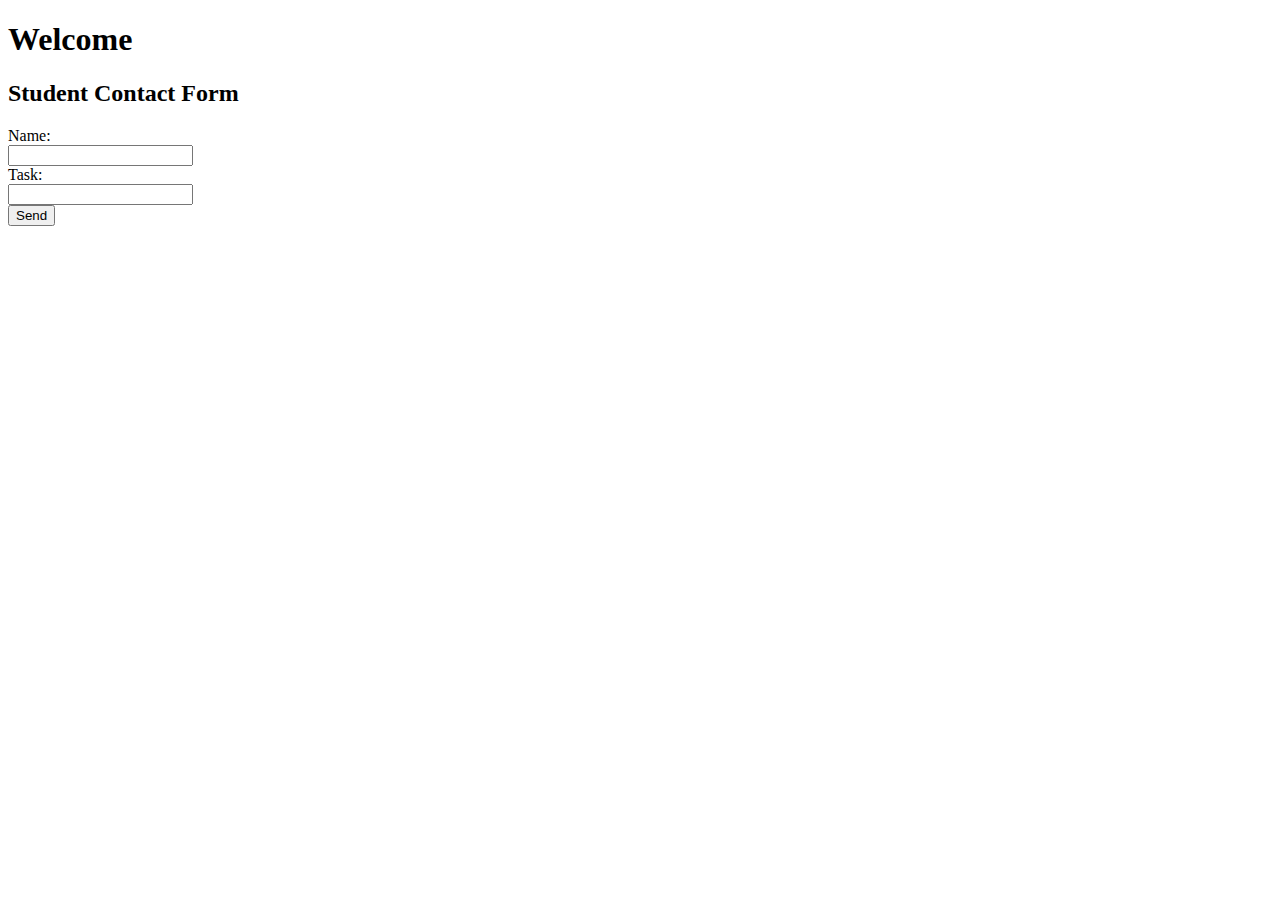
==== index.html @ e361b249 "Minor change" ====
<!DOCTYPE html>
<html>
  <head>
    <title>BluMoose Tech</title>
  </head>
  <body>
    <h1>Welcome</h1>
    <h2>Student Contact Form</h2>
    <form action="mailto:muse.gimicael@gmail.com" method="post" enctype="text/plain">
      Name:<br>
      <input type="text" name="sname"> <br>
      Task:<br>
      <input type="text" name="ssubject"><br>
      <input type="submit" value="Send">
    </form>
   </body>
</html>
  </body>
</html>
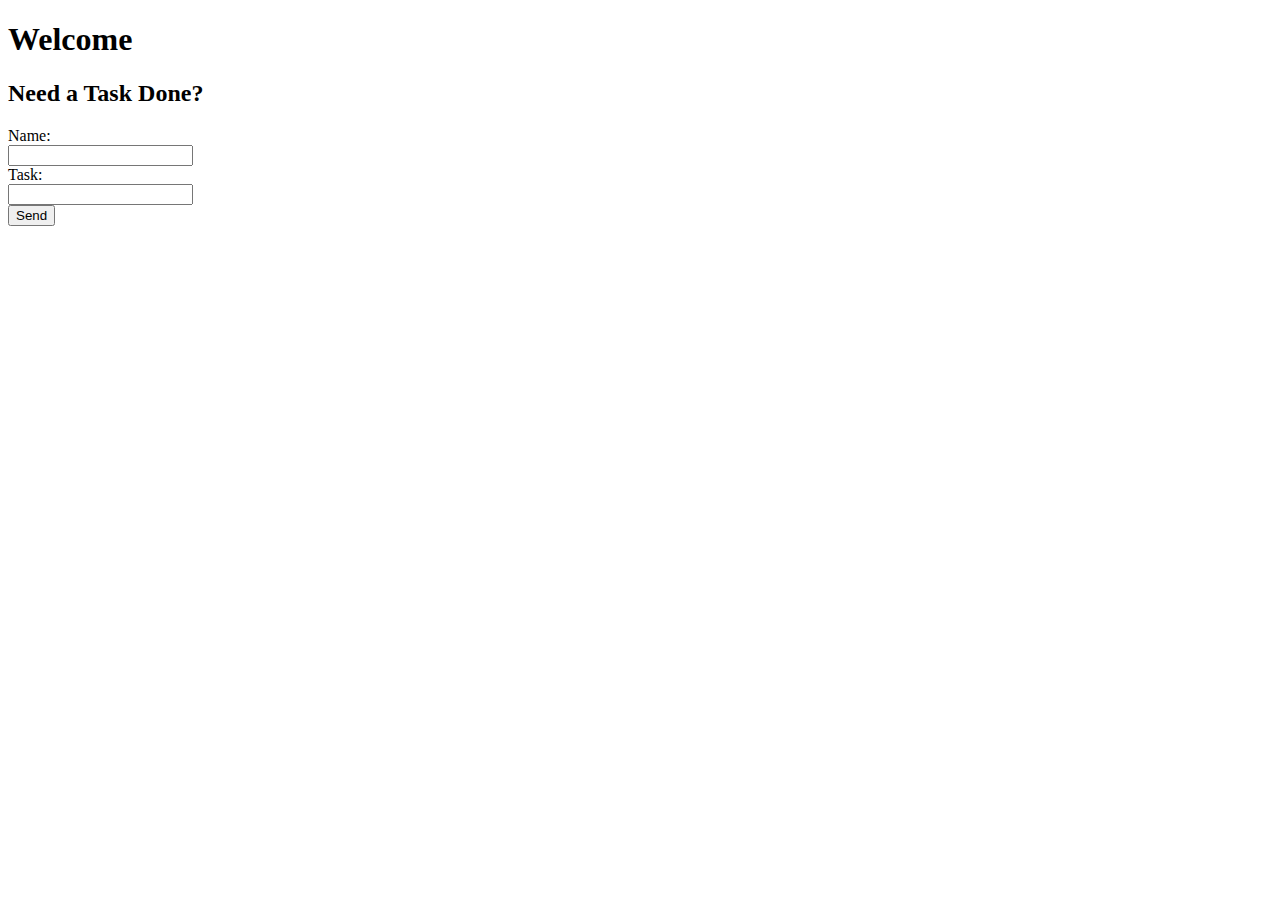
==== commit 947837db: "Minor change" ====
--- a/index.html
+++ b/index.html
@@ -5,12 +5,12 @@
   </head>
   <body>
     <h1>Welcome</h1>
-    <h2>Student Contact Form</h2>
-    <form action="mailto:muse.gimicael@gmail.com" method="post" enctype="text/plain">
+    <h2>Need a Task Done?</h2>
+    <form action="email.php" method="post" enctype="text/plain">
       Name:<br>
-      <input type="text" name="sname"> <br>
+      <input type="text" name="sname" id="sname"> <br>
       Task:<br>
-      <input type="text" name="ssubject"><br>
+      <input type="textarea" name="task" id="task"><br>
       <input type="submit" value="Send">
     </form>
    </body>
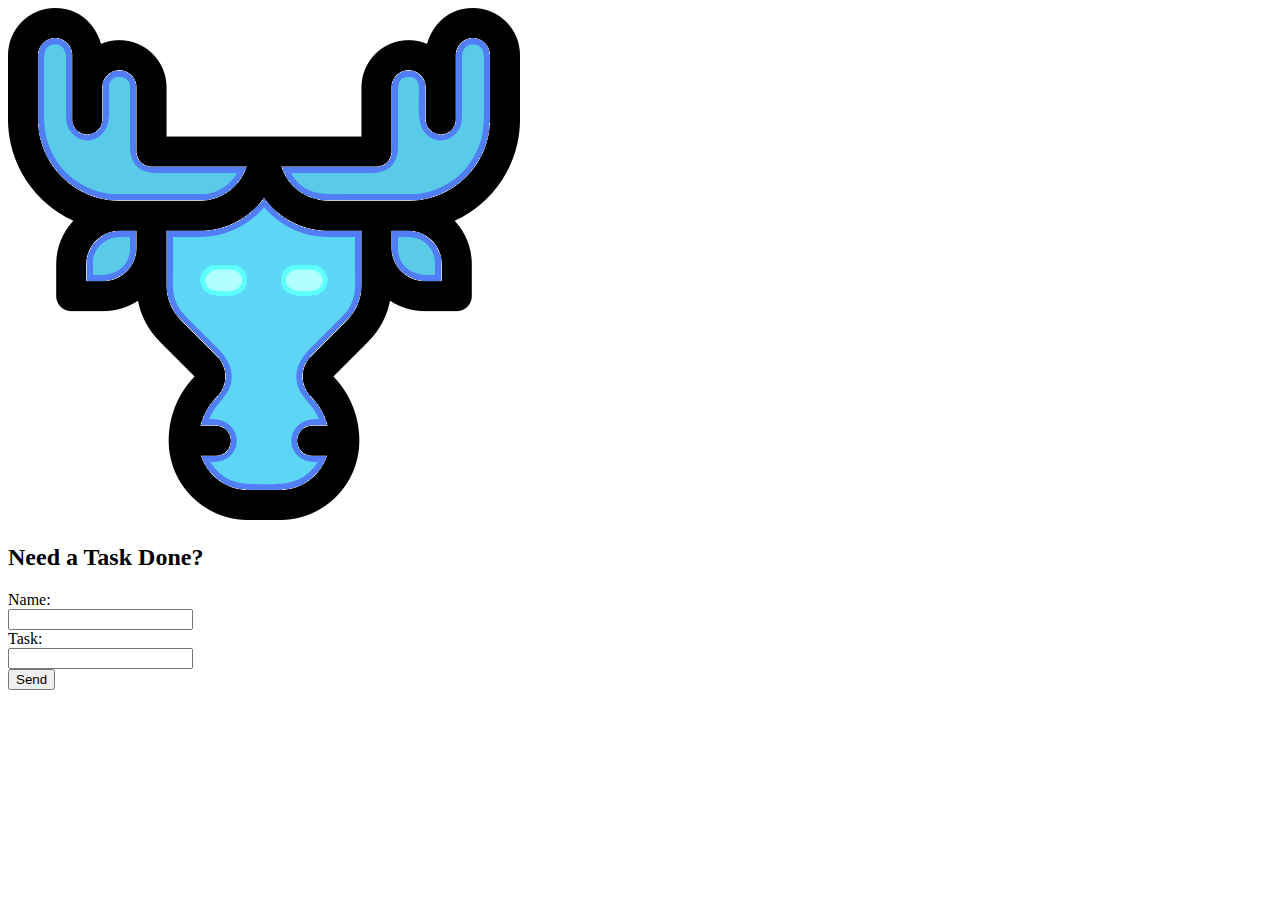
==== commit aa9098c0: "Minor change" ====
--- a/index.html
+++ b/index.html
@@ -2,9 +2,10 @@
 <html>
   <head>
     <title>BluMoose Tech</title>
+    <link rel="icon" type="image/x-icon" href="favicon.ico">
   </head>
   <body>
-    <h1>Welcome</h1>
+    <a href=""><img src="favicon.png"></a>
     <h2>Need a Task Done?</h2>
     <form action="email.php" method="post" enctype="text/plain">
       Name:<br>
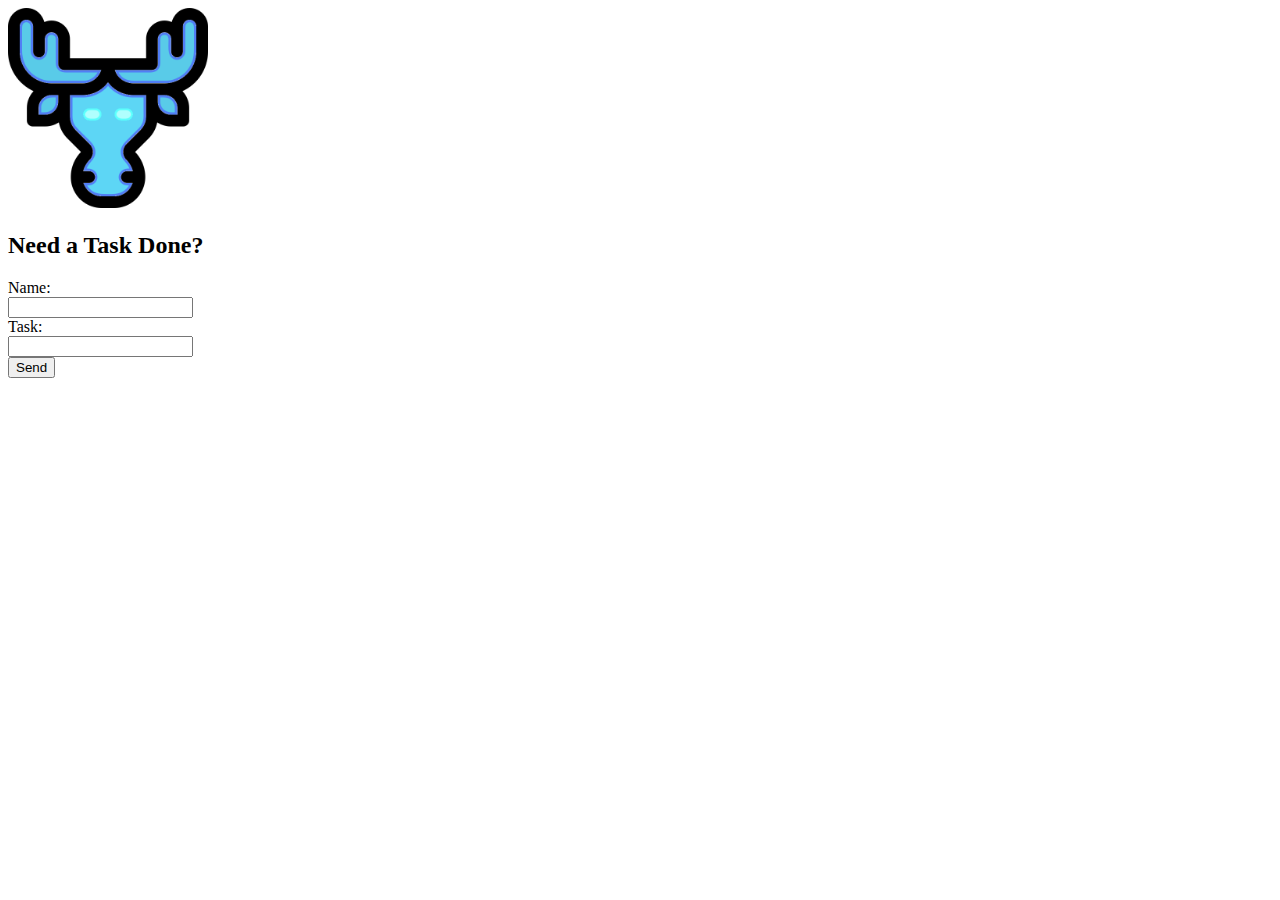
==== commit 28f06d68: "Minor change" ====
--- a/index.html
+++ b/index.html
@@ -5,7 +5,7 @@
     <link rel="icon" type="image/x-icon" href="favicon.ico">
   </head>
   <body>
-    <a href=""><img src="favicon.png"></a>
+    <a href=""><img height="200px" src="favicon.png"></a>
     <h2>Need a Task Done?</h2>
     <form action="email.php" method="post" enctype="text/plain">
       Name:<br>
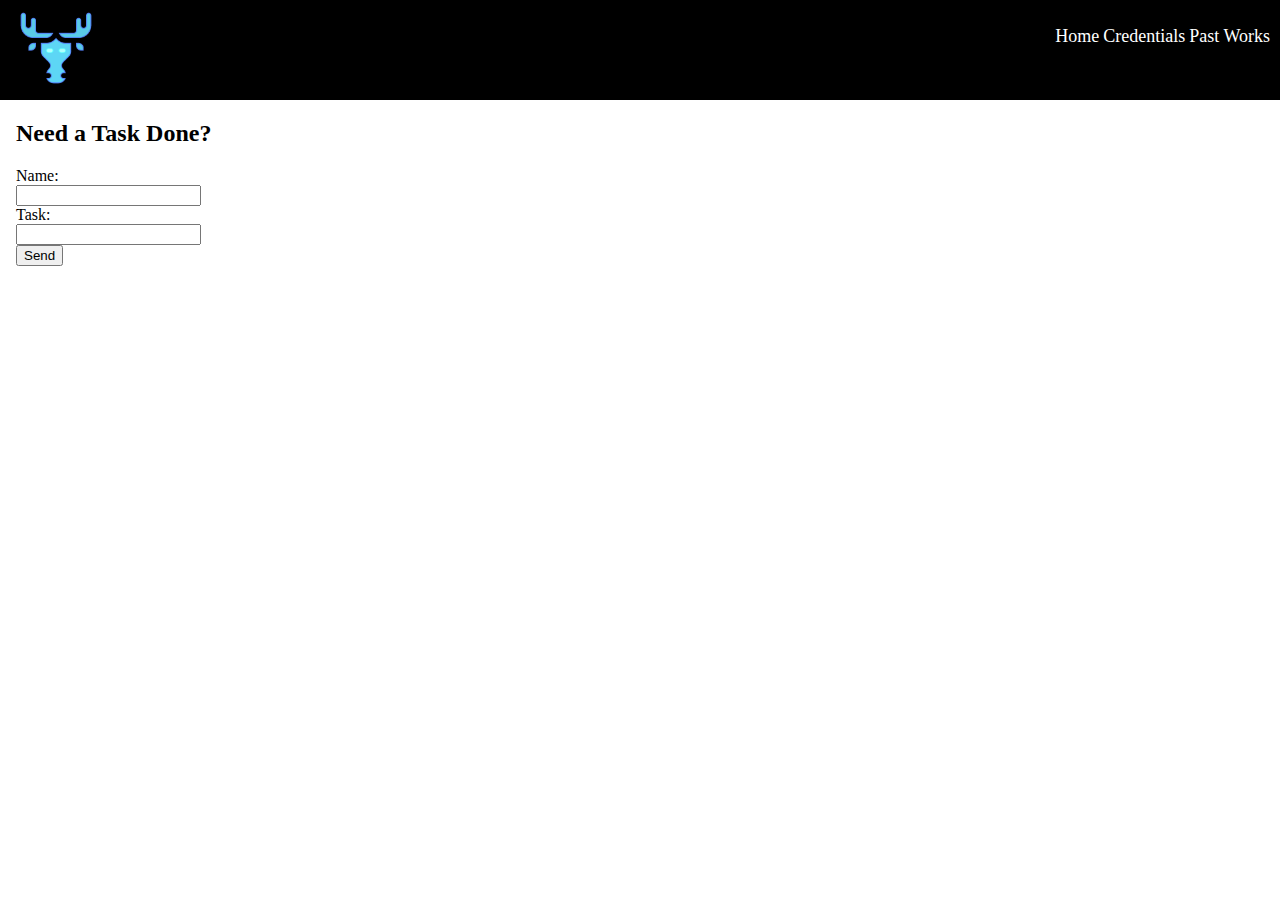
==== commit 62a53c6e: "Barebones for Gaining Tasks" ====
--- a/index.html
+++ b/index.html
@@ -3,17 +3,28 @@
   <head>
     <title>BluMoose Tech</title>
     <link rel="icon" type="image/x-icon" href="favicon.ico">
+    <link rel="stylesheet" href="index.css">
   </head>
   <body>
-    <a href=""><img height="200px" src="favicon.png"></a>
-    <h2>Need a Task Done?</h2>
-    <form action="email.php" method="post" enctype="text/plain">
-      Name:<br>
-      <input type="text" name="sname" id="sname"> <br>
-      Task:<br>
-      <input type="textarea" name="task" id="task"><br>
-      <input type="submit" value="Send">
-    </form>
+    <div class="header">
+      <a href="index.html"><img id="header-img" src="favicon.png"></a>
+      <span class="nav">
+        <a href="index.html">Home</a>
+        <a href="creds.html">Credentials</a>
+        <a href="works.html">Past Works</a>
+      </span>
+    </div>
+
+    <div class="content">
+      <h2>Need a Task Done?</h2>
+      <form action="email.php" method="post" enctype="text/plain">
+        Name:<br>
+        <input type="text" name="sname" id="sname"> <br>
+        Task:<br>
+        <input type="textarea" name="task" id="task"><br>
+        <input type="submit" value="Send">
+      </form>
+    </div>
    </body>
 </html>
   </body>
--- a/index.css
+++ b/index.css
@@ -0,0 +1,42 @@
+#header-img {
+  height: 5em;
+  margin: 0.5em;
+  margin-left: 1em;
+}
+
+#header-title {
+  color: white;
+  display: inline-block;
+  font-size: x-large;
+  font-weight: bold;
+  margin: 0;
+}
+
+.nav {
+  padding: 10px;
+  float: right;
+  margin-top: 1em;
+  margin-bottom: auto;
+}
+
+.nav a {
+  color: white;
+  text-decoration: none;
+  font-size: large;
+}
+
+.nav a:hover {
+  background-color: gray;
+}
+
+.header {
+  background-color: black;
+}
+
+.content {
+  margin: 1em;
+}
+
+body {
+  margin: 0;
+}
